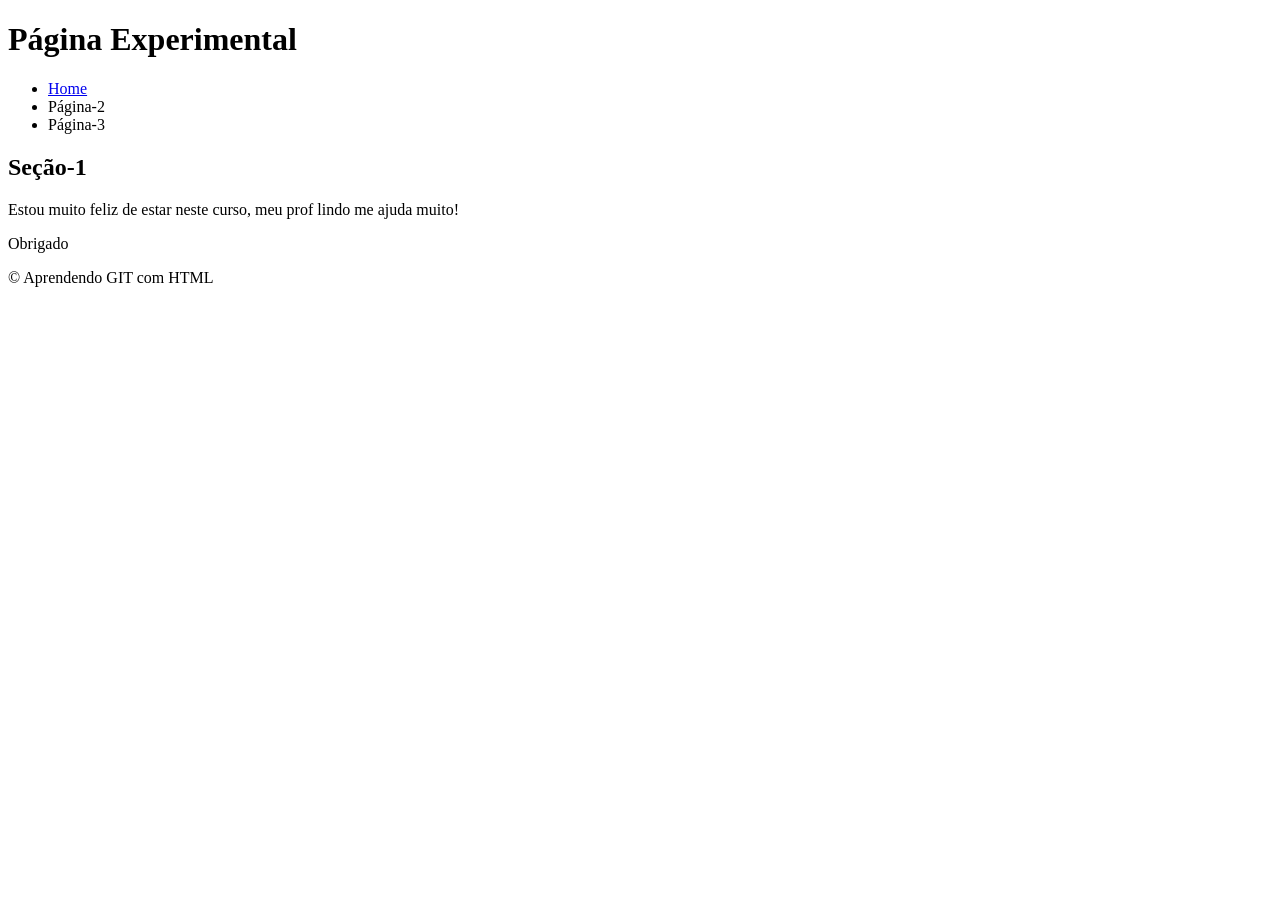
==== pagina1.html @ 90daaa58 "Pagina1 criada e conectada a home." ====
<!DOCTYPE HTML>
<!-- COMENTARIO -->
<!-- Este é o comentário -->
<html lang="pt-BR">
	
	<head>
		<meta charset="UTF-8">
		<title>Página 1</title>
	</head>
	
	<body>
		<header>
		  <h1>Página Experimental</h1>
		  <nav>
			 <ul>
				 <li> <a href="./index.html">Home</a> </li>
				 <li>Página-2</li>
				 <li>Página-3</li>	
			 </ul>
		  </nav>
		</header>
		<main>
		  <section>
		    <h2>Seção-1</h2>		
		    <p>Estou muito feliz de estar neste curso, meu prof lindo me ajuda muito!</p>
		    <P>Obrigado</P>
		  </section>
		</main>
		<footer>
		   <p>&copy; Aprendendo GIT com HTML</p>
		</footer>
	</body>
	
</html>
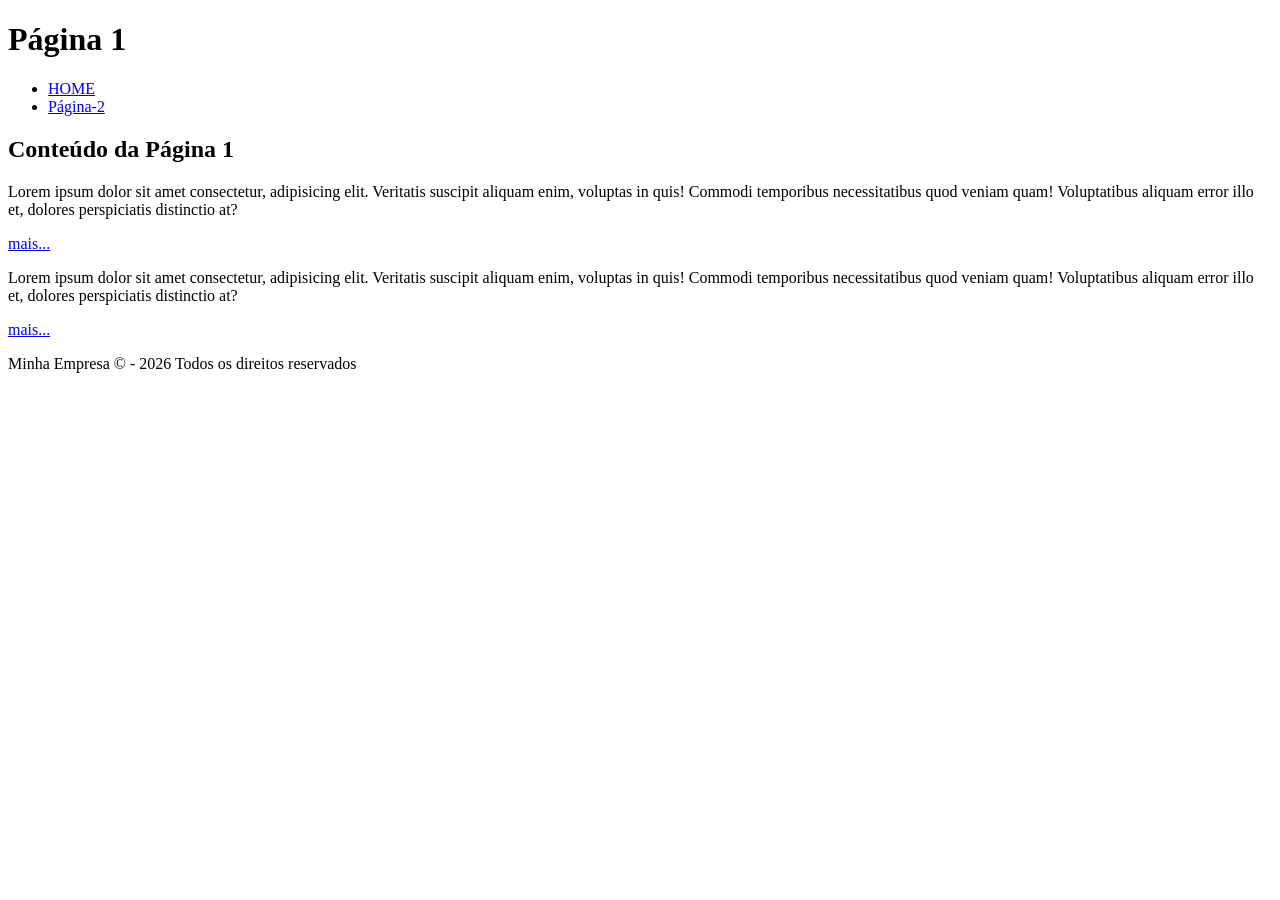
==== commit b78422ce: "feat : Pagina 1 e 2 criada" ====
--- a/pagina1.html
+++ b/pagina1.html
@@ -1,34 +1,40 @@
-<!DOCTYPE HTML>
-<!-- COMENTARIO -->
-<!-- Este é o comentário -->
-<html lang="pt-BR">
-	
-	<head>
-		<meta charset="UTF-8">
-		<title>Página 1</title>
-	</head>
-	
-	<body>
-		<header>
-		  <h1>Página Experimental</h1>
-		  <nav>
-			 <ul>
-				 <li> <a href="./index.html">Home</a> </li>
-				 <li>Página-2</li>
-				 <li>Página-3</li>	
-			 </ul>
-		  </nav>
-		</header>
-		<main>
-		  <section>
-		    <h2>Seção-1</h2>		
-		    <p>Estou muito feliz de estar neste curso, meu prof lindo me ajuda muito!</p>
-		    <P>Obrigado</P>
-		  </section>
-		</main>
-		<footer>
-		   <p>&copy; Aprendendo GIT com HTML</p>
-		</footer>
-	</body>
-	
+<!DOCTYPE html>
+<html lang="pt-br">
+<head>
+	<meta charset="UTF-8">
+	<meta name="viewport" content="width=device-width, initial-scale=1.0">
+	<title>Página 1</title>
+</head>
+<body>
+
+	<header>
+		<h1>Página 1</h1>
+		<nav>
+			<ul>
+				<li><a href="./index.html">HOME</a></li>
+				<li><a href="#">Página-2</a></li>
+			</ul>
+		</nav>
+	</header>
+
+	<main>
+		<section>
+			<h2>Conteúdo da Página 1</h2>
+			<p>Lorem ipsum dolor sit amet consectetur, adipisicing elit. Veritatis suscipit aliquam enim, voluptas in quis! Commodi temporibus necessitatibus quod veniam quam! Voluptatibus aliquam error illo et, dolores perspiciatis distinctio at?</p>
+			<a href="#">mais...</a>
+			</template></p>
+		</section>
+        		<section>
+			<p>Lorem ipsum dolor sit amet consectetur, adipisicing elit. Veritatis suscipit aliquam enim, voluptas in quis! Commodi temporibus necessitatibus quod veniam quam! Voluptatibus aliquam error illo et, dolores perspiciatis distinctio at?</p>
+			<a href="#">mais...</a>
+			</template></p>
+		</section>
+
+	</main>
+
+	<footer>
+		<p>Minha Empresa &copy; - 2026 Todos os direitos reservados</p>
+	</footer>
+
+</body>
 </html>
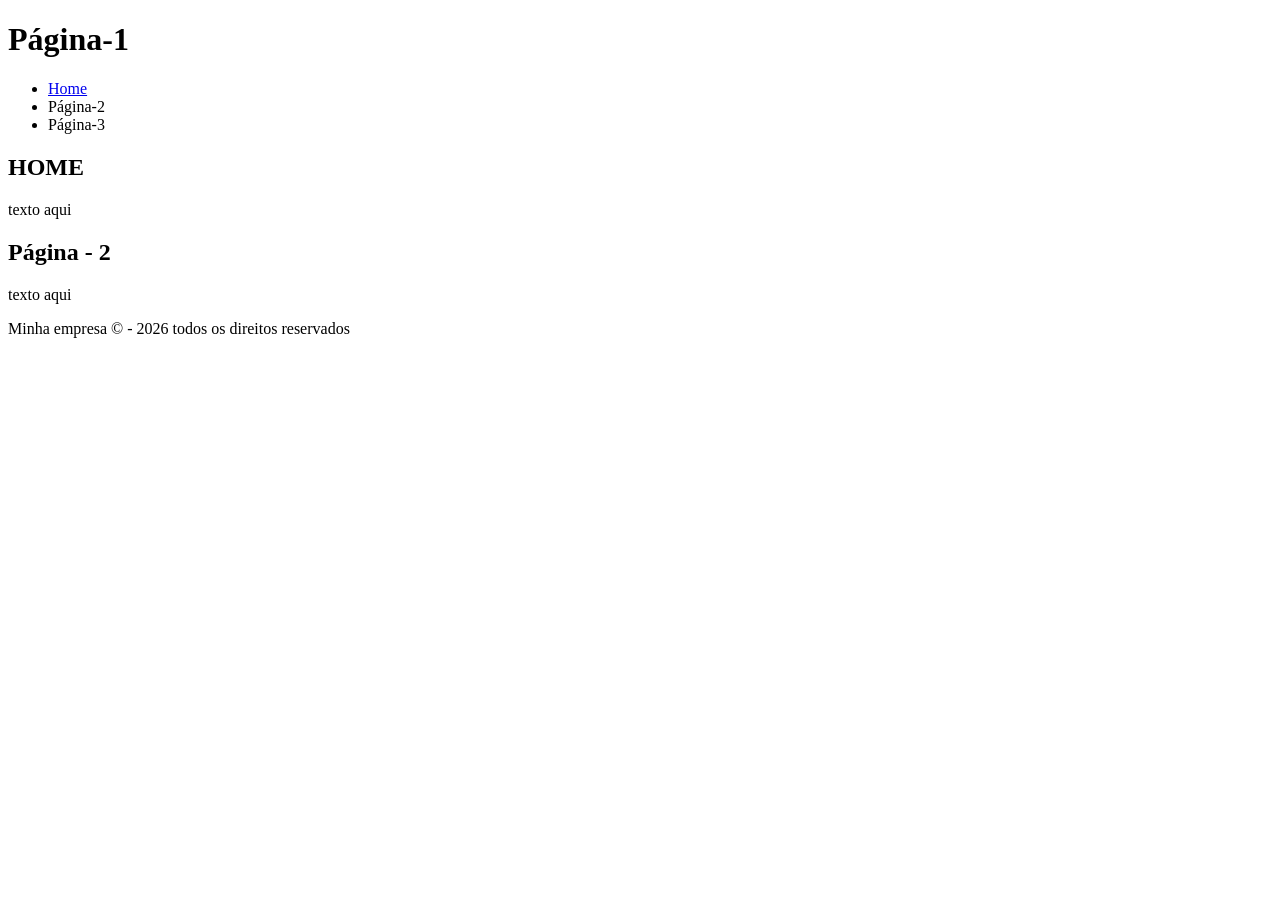
==== commit 97cb91db: "feat : Ajustando hiperlinks das páginas" ====
--- a/pagina1.html
+++ b/pagina1.html
@@ -1,40 +1,39 @@
-<!DOCTYPE html>
-<html lang="pt-br">
-<head>
-	<meta charset="UTF-8">
-	<meta name="viewport" content="width=device-width, initial-scale=1.0">
-	<title>Página 1</title>
-</head>
-<body>
-
-	<header>
-		<h1>Página 1</h1>
-		<nav>
-			<ul>
-				<li><a href="./index.html">HOME</a></li>
-				<li><a href="#">Página-2</a></li>
-			</ul>
-		</nav>
-	</header>
-
-	<main>
-		<section>
-			<h2>Conteúdo da Página 1</h2>
-			<p>Lorem ipsum dolor sit amet consectetur, adipisicing elit. Veritatis suscipit aliquam enim, voluptas in quis! Commodi temporibus necessitatibus quod veniam quam! Voluptatibus aliquam error illo et, dolores perspiciatis distinctio at?</p>
-			<a href="#">mais...</a>
-			</template></p>
-		</section>
-        		<section>
-			<p>Lorem ipsum dolor sit amet consectetur, adipisicing elit. Veritatis suscipit aliquam enim, voluptas in quis! Commodi temporibus necessitatibus quod veniam quam! Voluptatibus aliquam error illo et, dolores perspiciatis distinctio at?</p>
-			<a href="#">mais...</a>
-			</template></p>
-		</section>
-
-	</main>
-
-	<footer>
-		<p>Minha Empresa &copy; - 2026 Todos os direitos reservados</p>
-	</footer>
-
-</body>
+<!DOCTYPE HTML>
+<!-- COMENTARIO -->
+<!-- Este é o comentário -->
+<html lang="pt-BR">
+	
+	<head>
+		<meta charset="UTF-8">
+		<title>Página 1</title>
+	</head>
+	
+	<body>
+		<header>
+		  <h1>Página-1</h1>
+		  <nav>
+			 <ul>
+				 <li> <a href="./index.html">Home</a> </li>
+				 <li>Página-2</li>
+				 <li>Página-3</li>	
+			 </ul>
+		  </nav>
+		</header>
+		<main>
+		  <section>
+		    	<h2>HOME</h2>		
+		    	<p>texto aqui</p>
+   				<a href="index.html"></a>
+		  </section>
+		  <section>
+		    	<h2>Página - 2</h2>		
+		    	<p>texto aqui</p>
+   				<a href="./pagina2/pagina2.html"></a>
+		  </section>
+		</main>
+		<footer>
+		   <p>Minha empresa &copy; - 2026 todos os direitos reservados</p>
+		</footer>
+	</body>
+	
 </html>
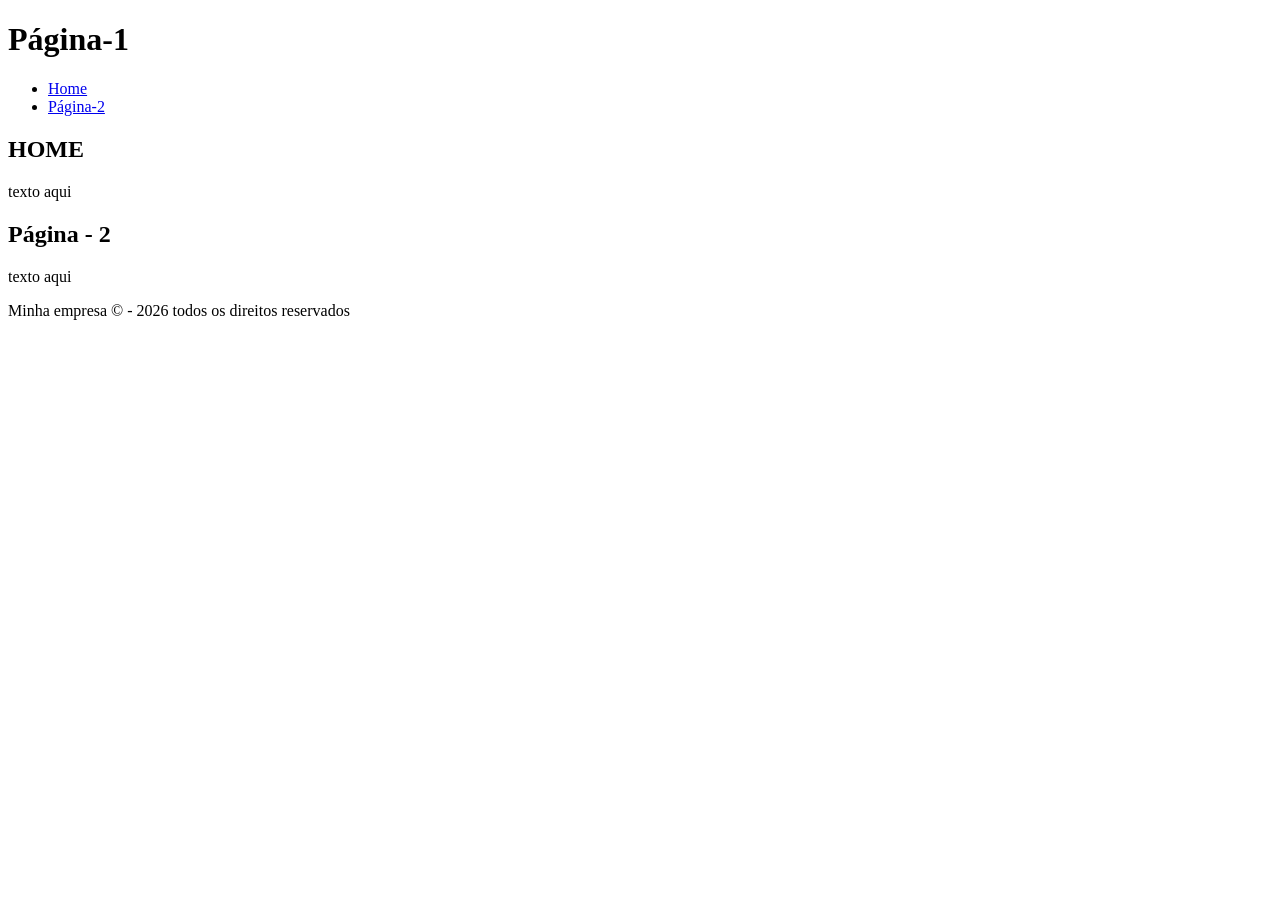
==== commit 8210966c: "feat : Aplicando as primeiras configurações do CSS" ====
--- a/pagina1.html
+++ b/pagina1.html
@@ -14,8 +14,7 @@
 		  <nav>
 			 <ul>
 				 <li> <a href="./index.html">Home</a> </li>
-				 <li>Página-2</li>
-				 <li>Página-3</li>	
+				 <li> <a href="./pagina2/pagina2.html">Página-2</a></li>
 			 </ul>
 		  </nav>
 		</header>
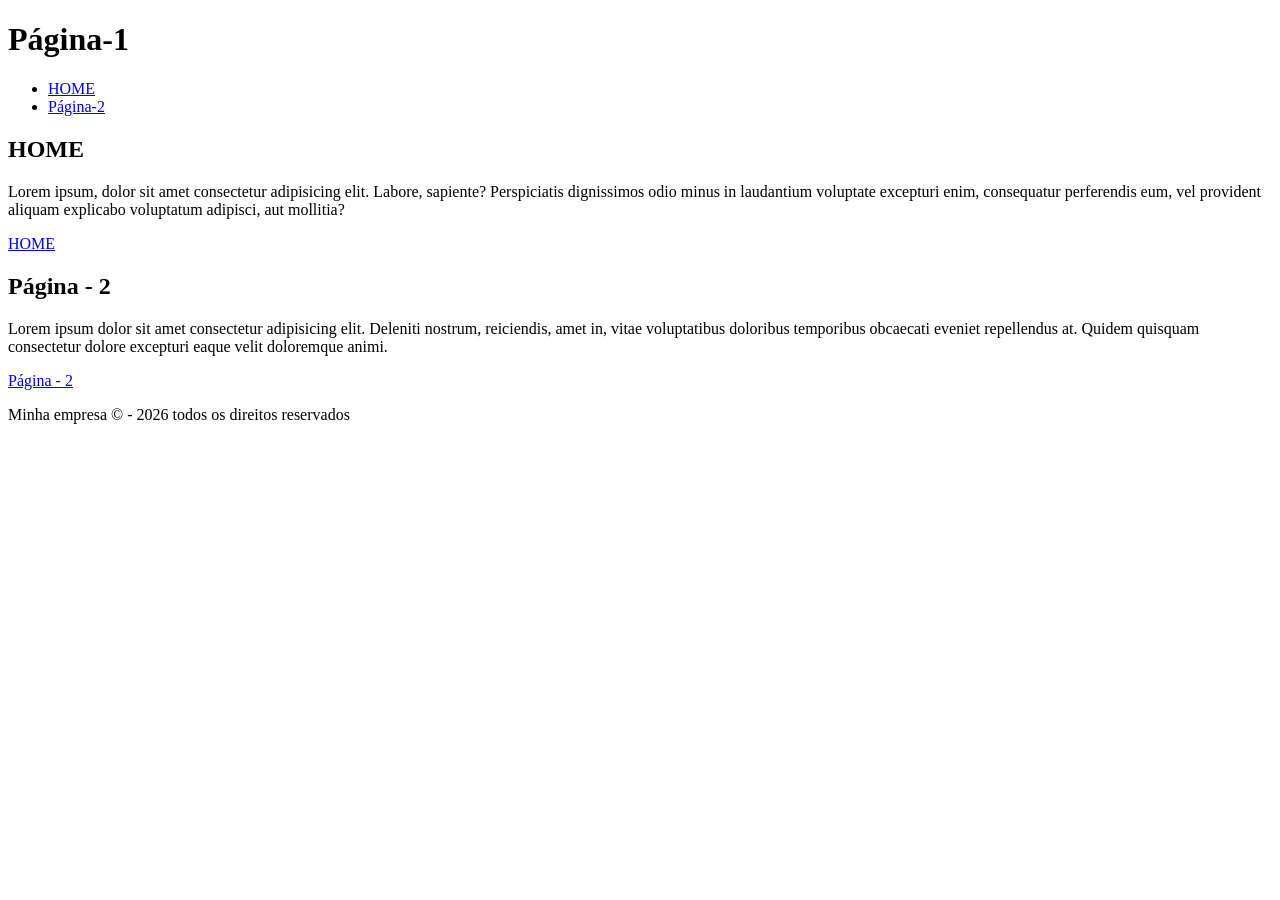
==== commit 38cdacc5: "feat : ajustando conteudo da página" ====
--- a/pagina1.html
+++ b/pagina1.html
@@ -13,7 +13,7 @@
 		  <h1>Página-1</h1>
 		  <nav>
 			 <ul>
-				 <li> <a href="./index.html">Home</a> </li>
+				 <li> <a href="./index.html">HOME</a> </li>
 				 <li> <a href="./pagina2/pagina2.html">Página-2</a></li>
 			 </ul>
 		  </nav>
@@ -21,13 +21,13 @@
 		<main>
 		  <section>
 		    	<h2>HOME</h2>		
-		    	<p>texto aqui</p>
-   				<a href="index.html"></a>
+		    	<p>Lorem ipsum, dolor sit amet consectetur adipisicing elit. Labore, sapiente? Perspiciatis dignissimos odio minus in laudantium voluptate excepturi enim, consequatur perferendis eum, vel provident aliquam explicabo voluptatum adipisci, aut mollitia?</p>
+   				<a href="index.html">HOME</a>
 		  </section>
 		  <section>
 		    	<h2>Página - 2</h2>		
-		    	<p>texto aqui</p>
-   				<a href="./pagina2/pagina2.html"></a>
+		    	<p>Lorem ipsum dolor sit amet consectetur adipisicing elit. Deleniti nostrum, reiciendis, amet in, vitae voluptatibus doloribus temporibus obcaecati eveniet repellendus at. Quidem quisquam consectetur dolore excepturi eaque velit doloremque animi.</p>
+   				<a href="./pagina2/pagina2.html">Página - 2</a>
 		  </section>
 		</main>
 		<footer>
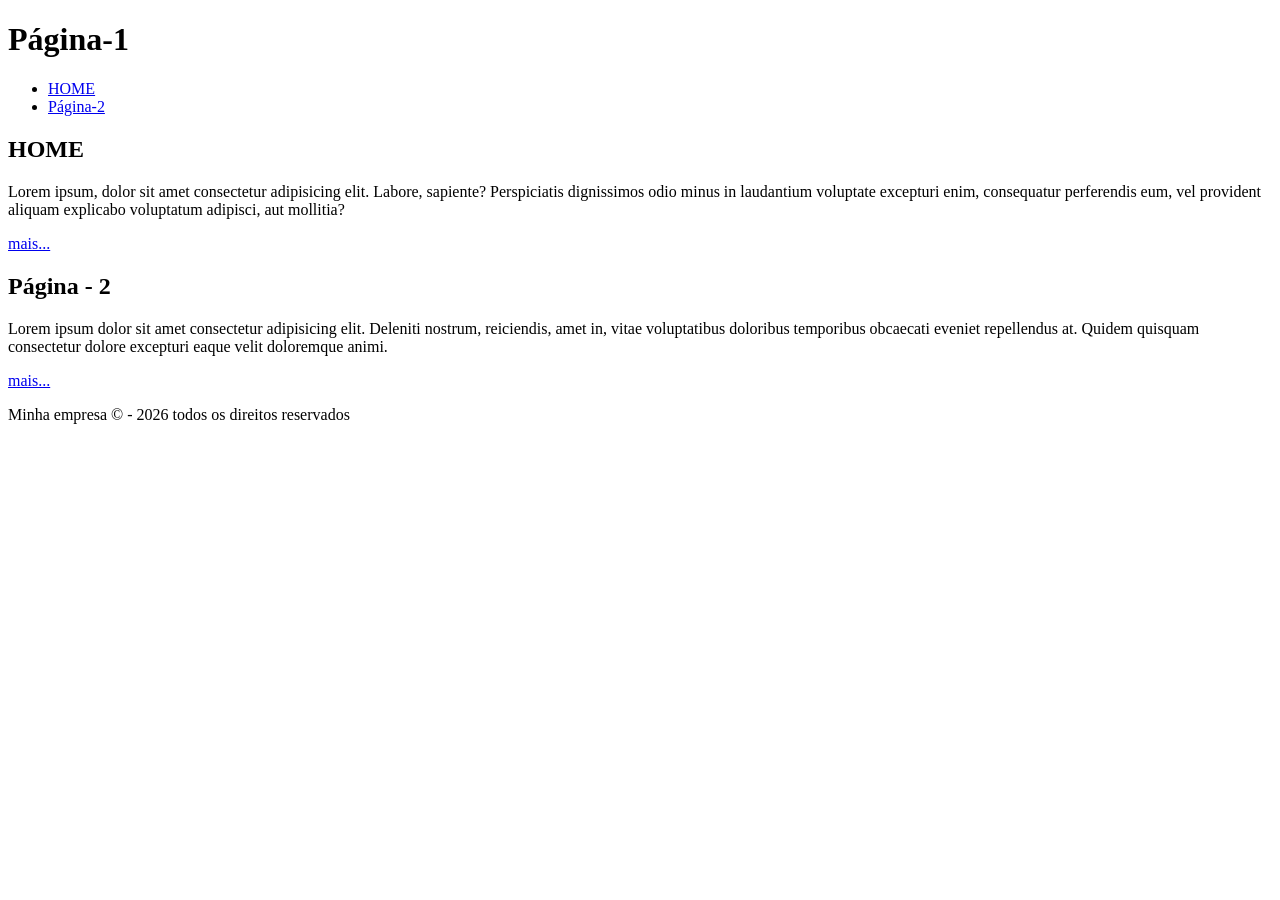
==== commit 07d3b685: "feat : Adicionando favicon na index" ====
--- a/pagina1.html
+++ b/pagina1.html
@@ -22,12 +22,12 @@
 		  <section>
 		    	<h2>HOME</h2>		
 		    	<p>Lorem ipsum, dolor sit amet consectetur adipisicing elit. Labore, sapiente? Perspiciatis dignissimos odio minus in laudantium voluptate excepturi enim, consequatur perferendis eum, vel provident aliquam explicabo voluptatum adipisci, aut mollitia?</p>
-   				<a href="index.html">HOME</a>
+   				<a href="index.html">mais...</a>
 		  </section>
 		  <section>
 		    	<h2>Página - 2</h2>		
 		    	<p>Lorem ipsum dolor sit amet consectetur adipisicing elit. Deleniti nostrum, reiciendis, amet in, vitae voluptatibus doloribus temporibus obcaecati eveniet repellendus at. Quidem quisquam consectetur dolore excepturi eaque velit doloremque animi.</p>
-   				<a href="./pagina2/pagina2.html">Página - 2</a>
+   				<a href="./pagina2/pagina2.html">mais...</a>
 		  </section>
 		</main>
 		<footer>
